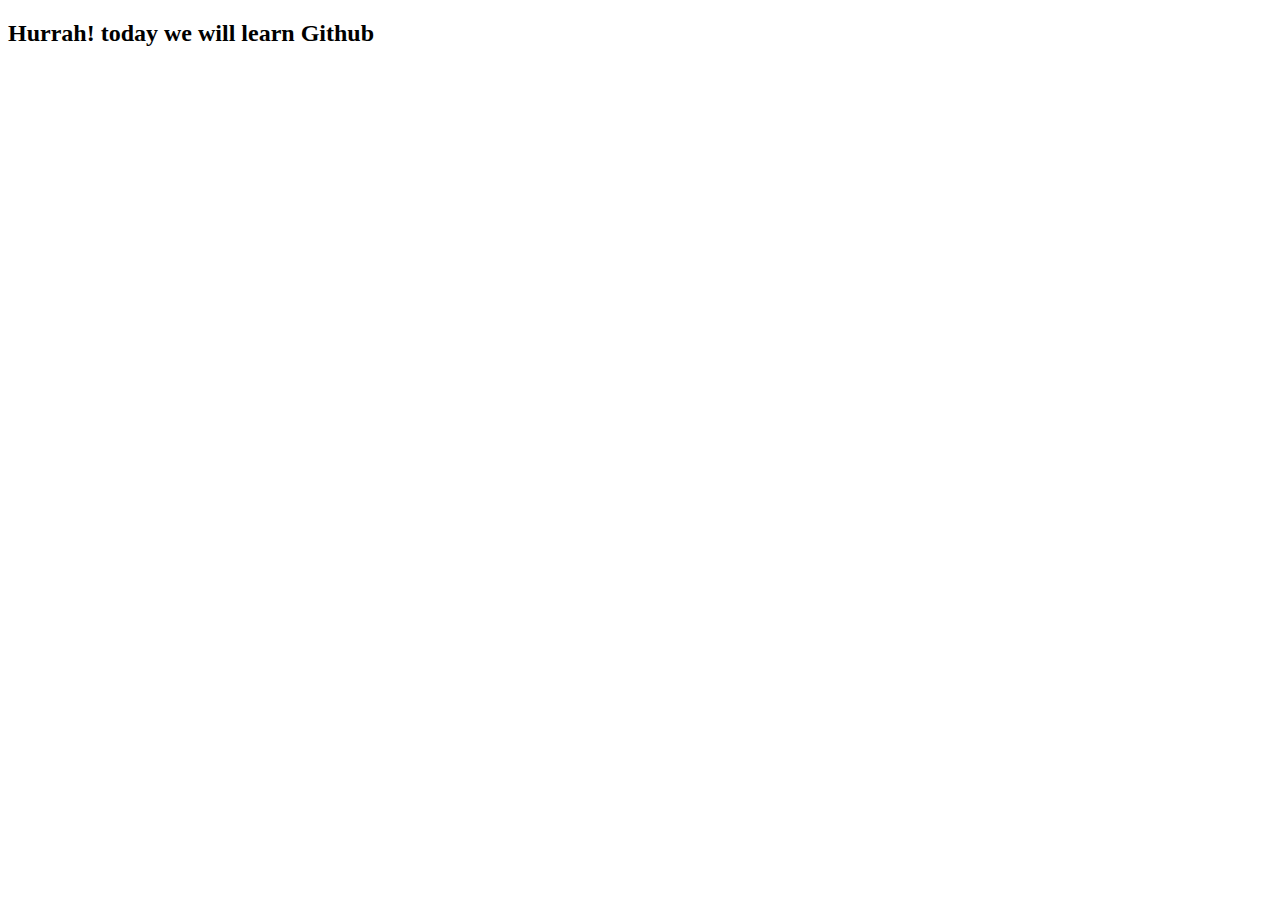
==== index.html @ c9de46ec "prothom commit kortesi" ====
<!DOCTYPE html>
<html lang="en">
<head>
    <meta charset="UTF-8">
    <meta name="viewport" content="width=device-width, initial-scale=1.0">
    <title>Document</title>
</head>
<body>
    <div>
        <h2>Hurrah! today we will learn Github</h2>
    </div>
</body>
</html>
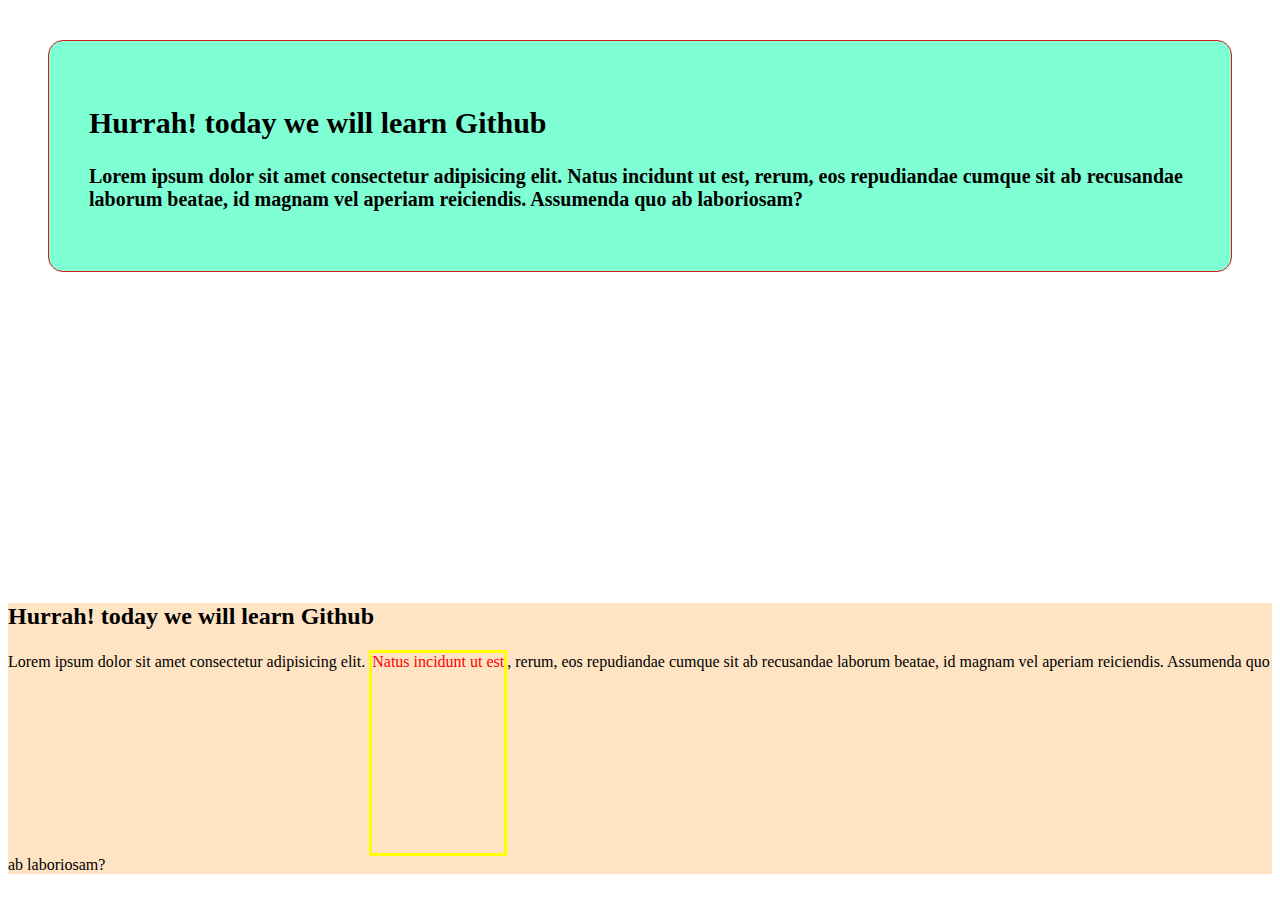
==== commit 19fe5a90: "another commit" ====
--- a/index.html
+++ b/index.html
@@ -4,10 +4,22 @@
     <meta charset="UTF-8">
     <meta name="viewport" content="width=device-width, initial-scale=1.0">
     <title>Document</title>
+    <link rel="stylesheet" href="style.css">
 </head>
 <body>
-    <div>
+    <div class="nayeem">
         <h2>Hurrah! today we will learn Github</h2>
+        <p>Lorem ipsum dolor sit amet consectetur adipisicing elit. Natus incidunt ut est, rerum, eos repudiandae cumque sit ab recusandae laborum beatae, id magnam vel aperiam reiciendis. Assumenda quo ab laboriosam?</p>
+    </div>
+    <div class="ridoy">
+        <h2>Hurrah! today we will learn Github</h2>
+        <p>Lorem ipsum dolor sit amet consectetur adipisicing elit. <span>Natus incidunt ut est</span>, rerum, eos repudiandae cumque sit ab recusandae laborum beatae, id magnam vel aperiam reiciendis. Assumenda quo ab laboriosam?</p>
+
+    </div>
+    <div class="shanto">
+        <h2>Hurrah! today we will learn Github</h2>
+        <p>Lorem ipsum dolor sit amet consectetur adipisicing elit. <span>Natus incidunt ut est</span>, rerum, eos repudiandae cumque sit ab recusandae laborum beatae, id magnam vel aperiam reiciendis. Assumenda quo ab laboriosam?</p>
+
     </div>
 </body>
 </html>--- a/style.css
+++ b/style.css
@@ -0,0 +1,23 @@
+.nayeem{
+    border: 1px solid rgb(217, 23, 23);
+    background-color: aquamarine;
+    margin: 40px;
+    padding: 40px;
+    font-weight: bold;
+    font-size: 20px;
+    border-radius: 15px;
+}
+span{
+    color: red;
+    border: 3px solid yellow;
+    height: 200px;
+    display: inline-block;
+}
+.ridoy{
+    background-color: lightcoral;
+    visibility: hidden;
+}
+
+.shanto{
+    background-color: bisque;
+}